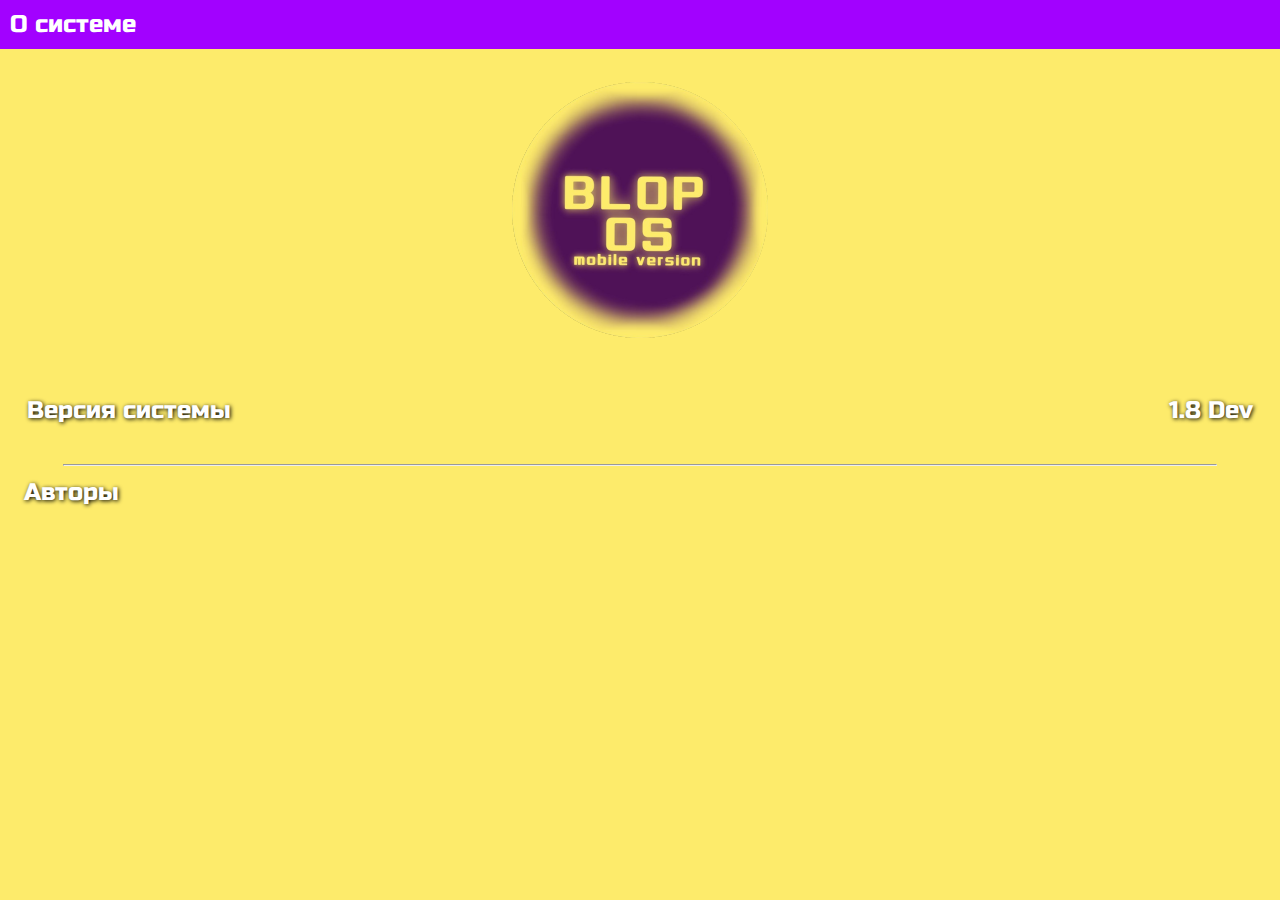
==== about.html @ fbecc832 "Add files via upload" ====
<!DOCTYPE html>
<html>
    <head>
        <title>About</title>
        <meta charset="utf-8">
        <meta name="viewport" content="width=device-width, initial-scale=1">
        <link rel="stylesheet" href="css/settings.css">
        <link href="https://fonts.googleapis.com/css2?family=Russo+One&display=swap" rel="stylesheet">
    </head>
    <body>
        <div class="footer">
            О системе
        </div><br><br>
        <p class="logo"><img src="img/interface/logo.png"></p>
        <table width="100%">
            <tr>
                <td><p align="left" >Версия системы</p></td>
                <td><p align="right">1.8 Dev</p></td>
            </tr>
        </table>
        <hr width="90%" align="center">
        <a href="autors.html">Авторы</a><br>
    </body>
</html>
---- css/settings.css ----
* {
    color: white;
    font-family: 'Russo One', sans-serif;
    text-decoration: none;
    font-size: 24px;
}

@media (prefers-color-scheme: light) {
    body {
        background-color: #FDEB6B;
        background-size: 100%;
        margin: 0px;
    }
}

@media (prefers-color-scheme: dark) {
    body {
        background-color: #A59647;
        background-size: 100%;
        margin: 0px;
    }
}

@media (prefers-color-scheme: light) {
    .footer {
        font-size: 24px;
        position: fixed; /* Фиксированное положение */
        left: 0; up: 0; /* Левый нижний угол */
        padding: 10px; /* Поля вокруг текста */
        background: #A201FF; /* Цвет фона */
        color: #fff; /* Цвет текста */
        width: 100%; /* Ширина слоя */
    }
}

@media (prefers-color-scheme: dark) {
    .footer {
        font-size: 24px;
        position: fixed; /* Фиксированное положение */
        left: 0; up: 0; /* Левый нижний угол */
        padding: 10px; /* Поля вокруг текста */
        background: #6901A5; /* Цвет фона */
        color: #fff; /* Цвет текста */
        width: 100%; /* Ширина слоя */
    }
}


a {
    margin: 24px;
    text-shadow: 1px 1px 4px black;
}

.logo {
    text-align: center;
}

p {
    margin: 24px;
    text-shadow: 1px 1px 4px black;
}

.punkt {
    margin-left: 24px;
    display: flex;
    align-items: center;
}

.block {
    margin: 8px;
}

@media (prefers-color-scheme: light) {
    .them {
        border: none;
        background-color: #FDEB6B;
    }
}

@media (prefers-color-scheme: dark) {
    .them {
        border: none;
        background-color: #A59647;
    }
}
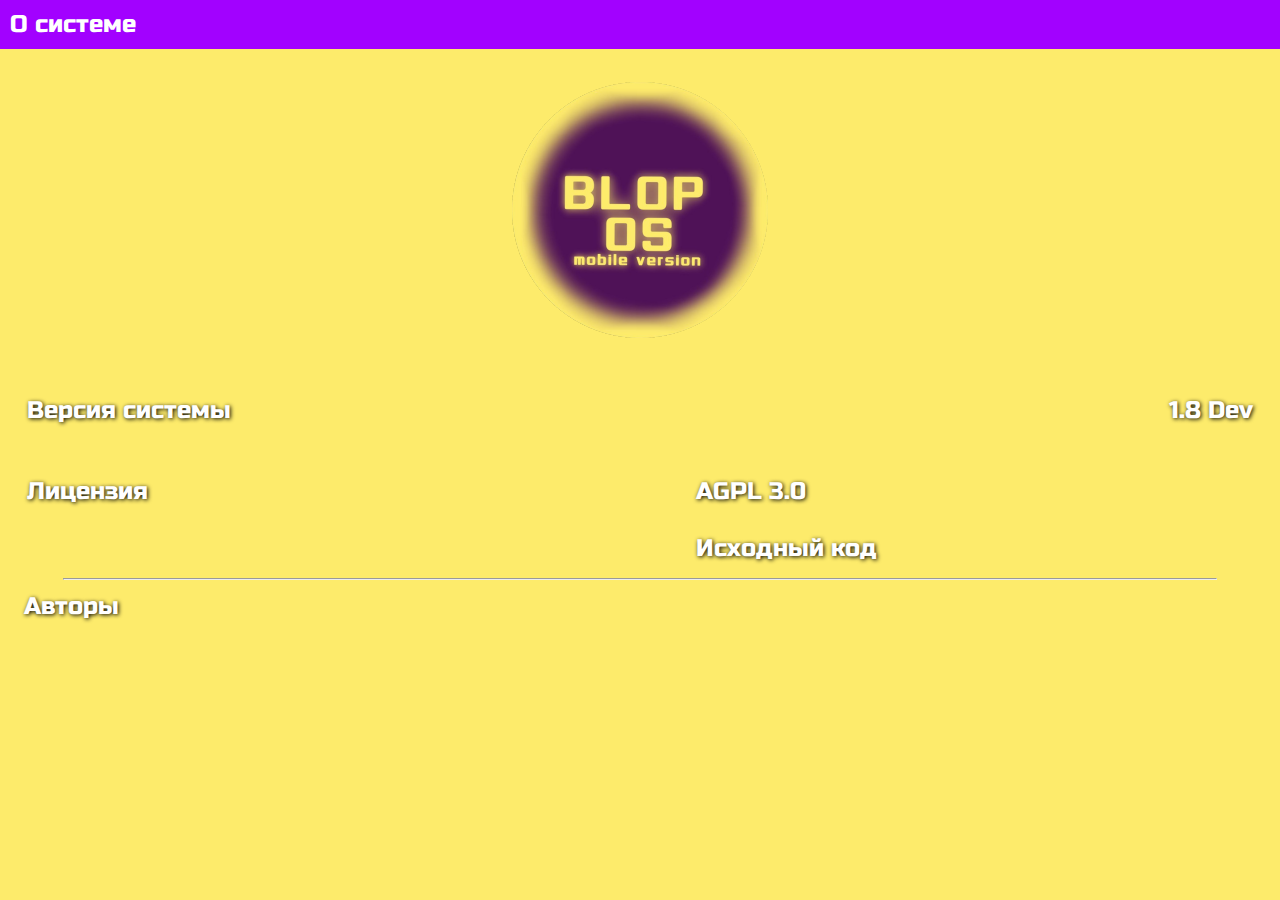
==== commit 0ecdea99: "Update about.html" ====
--- a/about.html
+++ b/about.html
@@ -17,6 +17,14 @@
                 <td><p align="left" >Версия системы</p></td>
                 <td><p align="right">1.8 Dev</p></td>
             </tr>
+            <tr>
+                <td><p align="left">Лицензия</p></td>
+                <td><a align="right" href="https://www.gnu.org/licenses/lgpl-2.1.ru.html">AGPL 3.0</a></td>
+            </tr>
+            <tr>
+                <td><p align="left"></p></td>
+                <td><a align="right" href="https://www.github.com/blopsoft/bloposmobile">Исходный код</a></td>
+            </tr>
         </table>
         <hr width="90%" align="center">
         <a href="autors.html">Авторы</a><br>
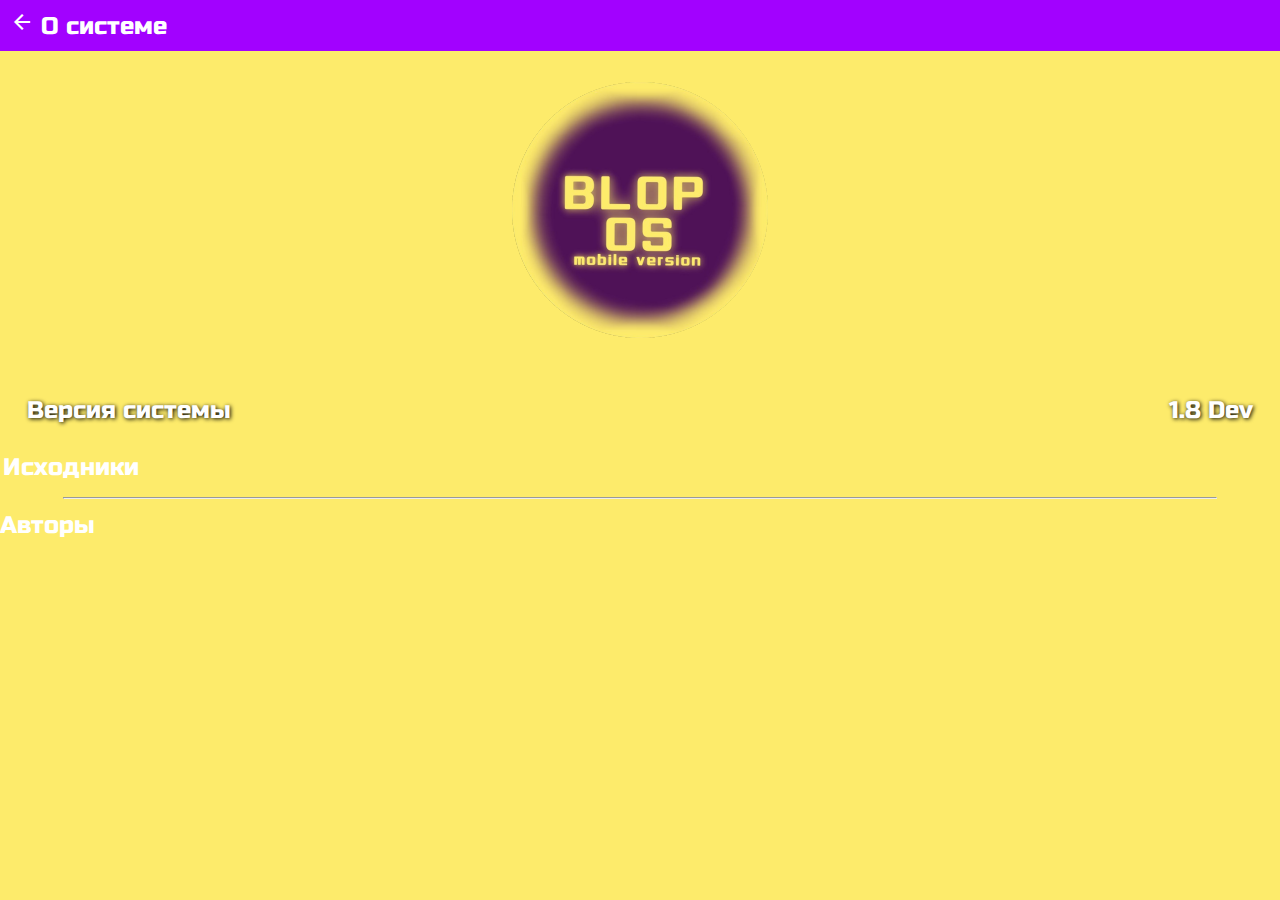
==== commit ce28653a: "Add files via upload" ====
--- a/about.html
+++ b/about.html
@@ -6,9 +6,11 @@
         <meta name="viewport" content="width=device-width, initial-scale=1">
         <link rel="stylesheet" href="css/settings.css">
         <link href="https://fonts.googleapis.com/css2?family=Russo+One&display=swap" rel="stylesheet">
+        <link rel="stylesheet" href="https://fonts.googleapis.com/css2?family=Material+Symbols+Outlined:opsz,wght,FILL,GRAD@48,400,0,0" />
     </head>
     <body>
         <div class="footer">
+            <a href="settings.html"><span class="material-symbols-outlined">arrow_back</span></a>
             О системе
         </div><br><br>
         <p class="logo"><img src="img/interface/logo.png"></p>
@@ -17,16 +19,15 @@
                 <td><p align="left" >Версия системы</p></td>
                 <td><p align="right">1.8 Dev</p></td>
             </tr>
+
             <tr>
-                <td><p align="left">Лицензия</p></td>
-                <td><a align="right" href="https://www.gnu.org/licenses/lgpl-2.1.ru.html">AGPL 3.0</a></td>
-            </tr>
-            <tr>
-                <td><p align="left"></p></td>
-                <td><a align="right" href="https://www.github.com/blopsoft/bloposmobile">Исходный код</a></td>
+
+                <td><a align="left" href="https://www.github.com/blopsoft/bloposmobile">Исходники</a></td>
             </tr>
         </table>
         <hr width="90%" align="center">
         <a href="autors.html">Авторы</a><br>
+        <br>
+        <br>
     </body>
 </html>
--- a/css/settings.css
+++ b/css/settings.css
@@ -45,8 +45,7 @@
     }
 }
 
-
-a {
+.punkt a {
     margin: 24px;
     text-shadow: 1px 1px 4px black;
 }
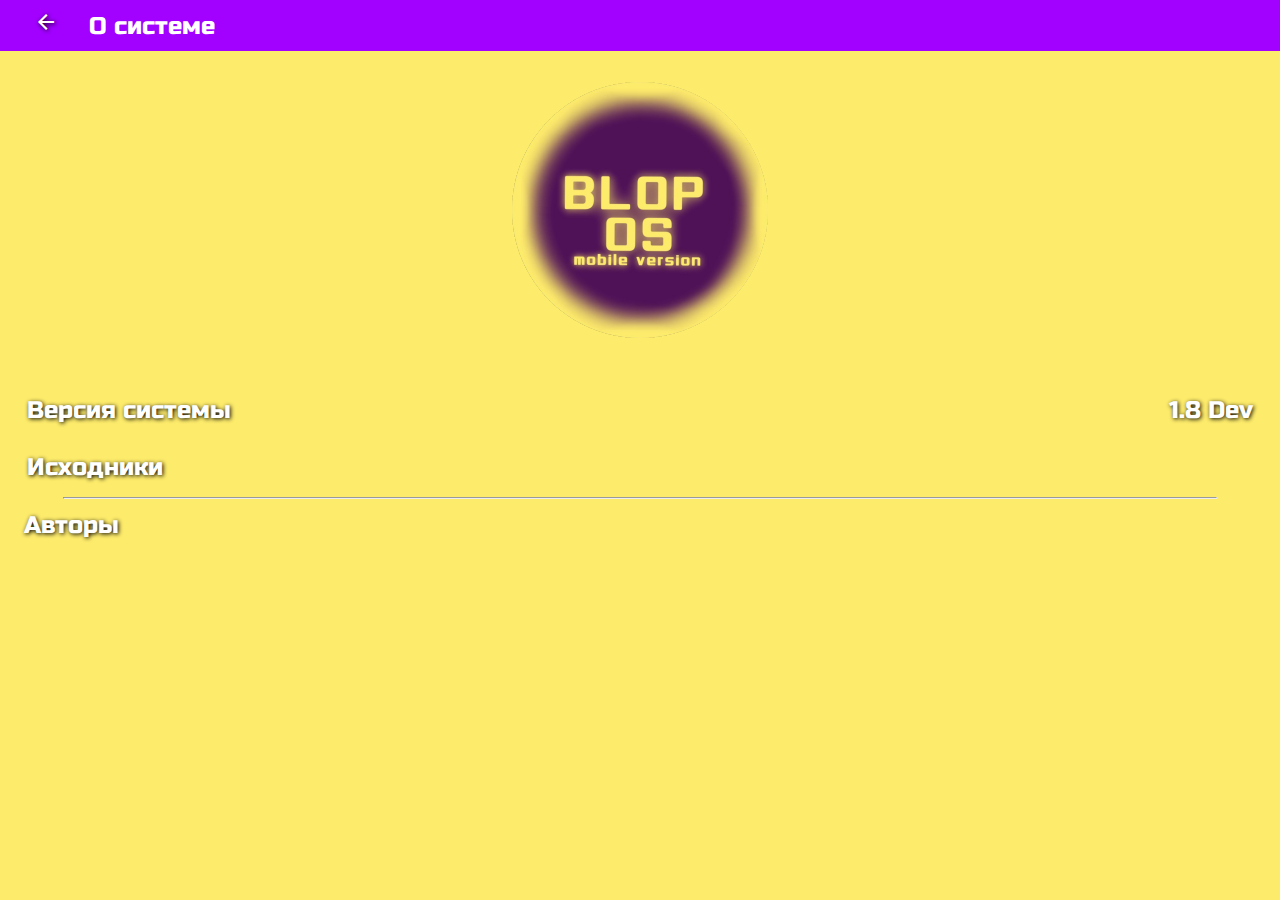
==== commit 0767cc39: "Add files via upload" ====
--- a/about.html
+++ b/about.html
@@ -19,9 +19,7 @@
                 <td><p align="left" >Версия системы</p></td>
                 <td><p align="right">1.8 Dev</p></td>
             </tr>
-
             <tr>
-
                 <td><a align="left" href="https://www.github.com/blopsoft/bloposmobile">Исходники</a></td>
             </tr>
         </table>
--- a/css/settings.css
+++ b/css/settings.css
@@ -54,7 +54,7 @@
     text-align: center;
 }
 
-p {
+p, a {
     margin: 24px;
     text-shadow: 1px 1px 4px black;
 }
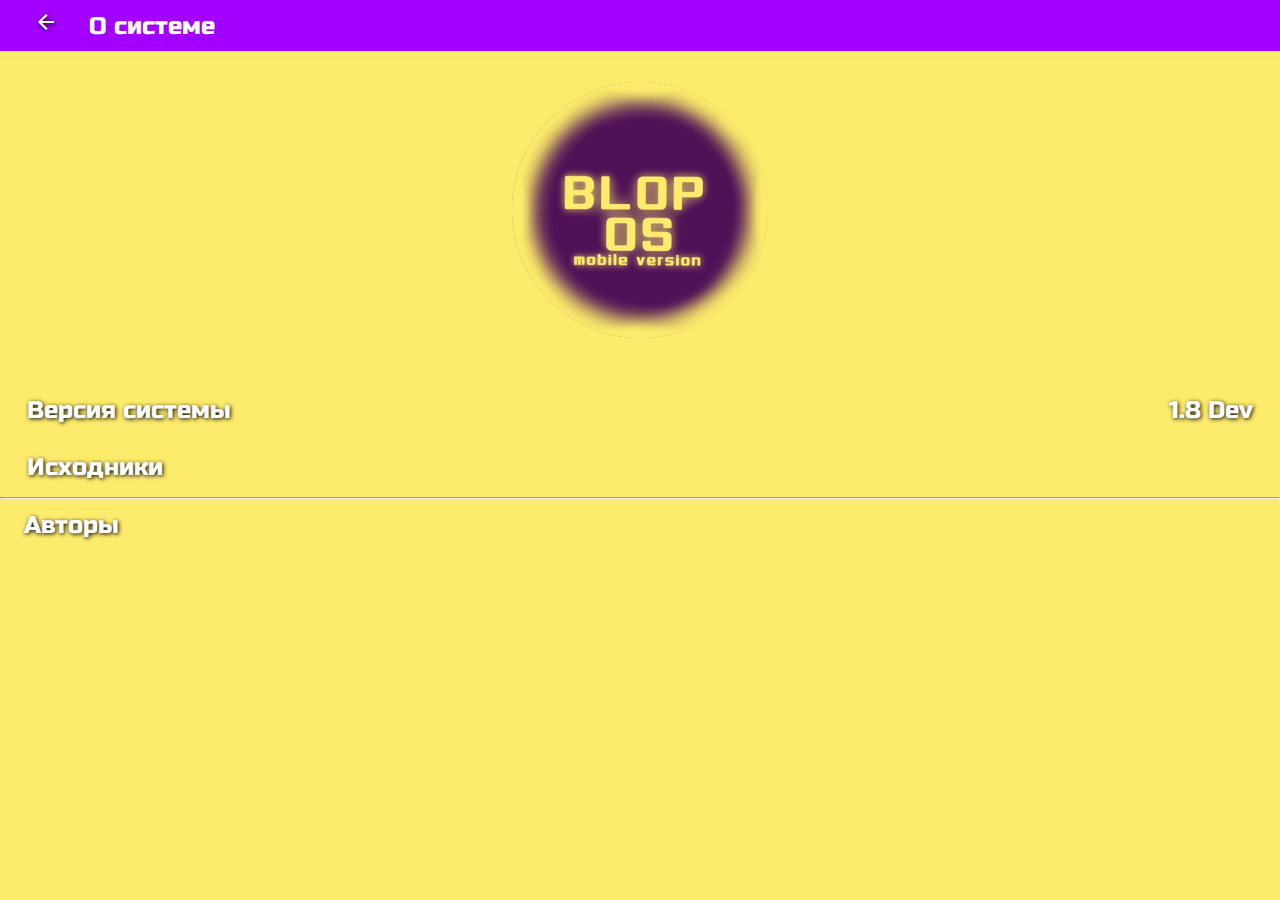
==== commit 7eb0ae76: "Add files via upload" ====
--- a/about.html
+++ b/about.html
@@ -20,11 +20,11 @@
                 <td><p align="right">1.8 Dev</p></td>
             </tr>
             <tr>
-                <td><a align="left" href="https://www.github.com/blopsoft/bloposmobile">Исходники</a></td>
+                <td><a class="aaa" align="left" href="https://www.github.com/blopsoft/bloposmobile">Исходники</a></td>
             </tr>
         </table>
-        <hr width="90%" align="center">
-        <a href="autors.html">Авторы</a><br>
+        <hr align="center">
+        <a class="aaa" href="autors.html">Авторы</a><br>
         <br>
         <br>
     </body>
--- a/css/settings.css
+++ b/css/settings.css
@@ -45,7 +45,7 @@
     }
 }
 
-.punkt a {
+.punkt, a {
     margin: 24px;
     text-shadow: 1px 1px 4px black;
 }
@@ -54,7 +54,7 @@
     text-align: center;
 }
 
-p, a {
+p {
     margin: 24px;
     text-shadow: 1px 1px 4px black;
 }
@@ -81,4 +81,4 @@
         border: none;
         background-color: #A59647;
     }
-}+}
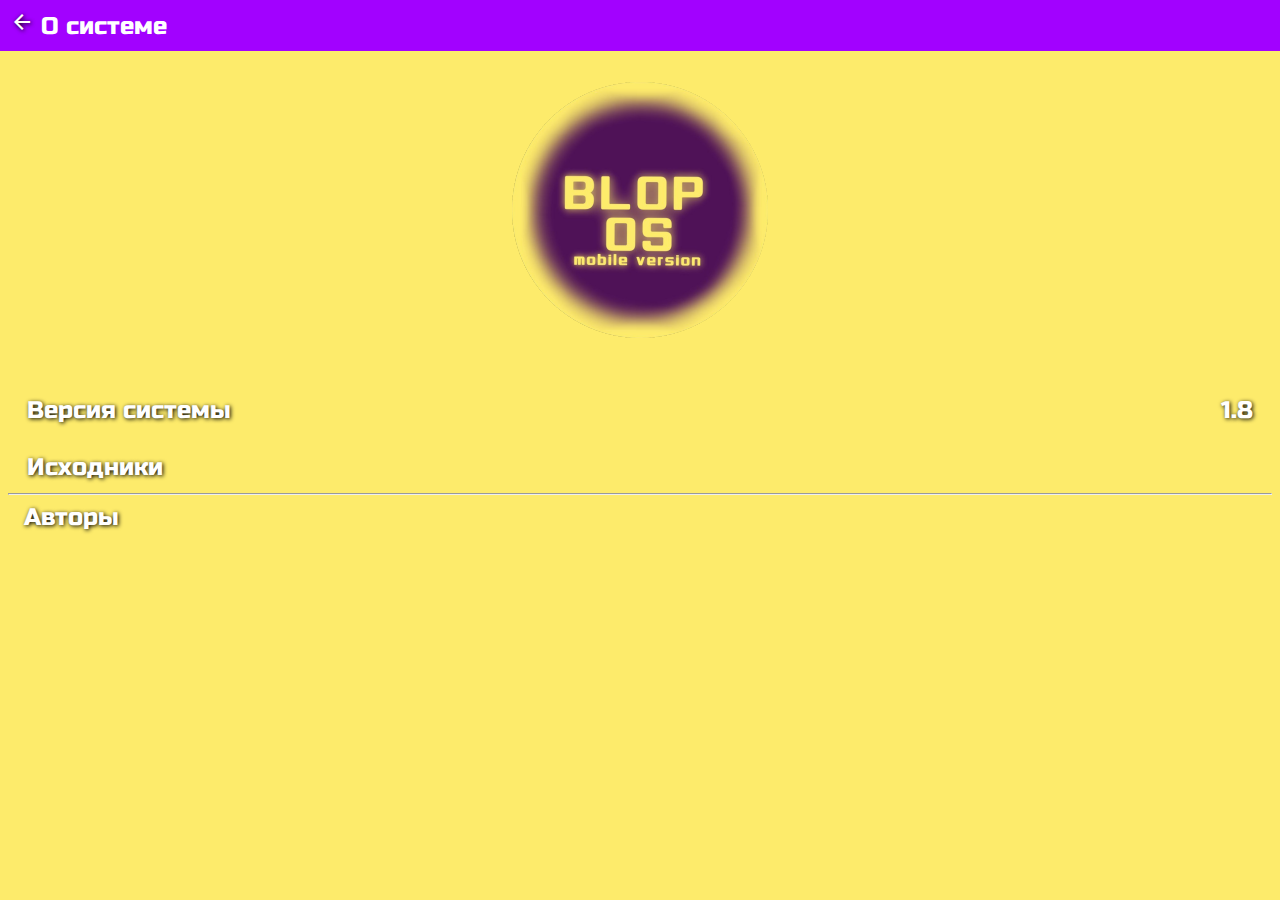
==== commit 23ced34a: "Add files via upload" ====
--- a/about.html
+++ b/about.html
@@ -5,6 +5,7 @@
         <meta charset="utf-8">
         <meta name="viewport" content="width=device-width, initial-scale=1">
         <link rel="stylesheet" href="css/settings.css">
+        <link rel="stylesheet" href="main.css">
         <link href="https://fonts.googleapis.com/css2?family=Russo+One&display=swap" rel="stylesheet">
         <link rel="stylesheet" href="https://fonts.googleapis.com/css2?family=Material+Symbols+Outlined:opsz,wght,FILL,GRAD@48,400,0,0" />
     </head>
@@ -17,7 +18,7 @@
         <table width="100%">
             <tr>
                 <td><p align="left" >Версия системы</p></td>
-                <td><p align="right">1.8 Dev</p></td>
+                <td><p align="right">1.8</p></td>
             </tr>
             <tr>
                 <td><a class="aaa" align="left" href="https://www.github.com/blopsoft/bloposmobile">Исходники</a></td>
--- a/css/settings.css
+++ b/css/settings.css
@@ -1,53 +1,10 @@
-* {
-    color: white;
-    font-family: 'Russo One', sans-serif;
-    text-decoration: none;
-    font-size: 24px;
+﻿.punkt a {
+    margin: 24px;
 }
 
-@media (prefers-color-scheme: light) {
-    body {
-        background-color: #FDEB6B;
-        background-size: 100%;
-        margin: 0px;
-    }
-}
+.aaa {
+    margin: 24px;
 
-@media (prefers-color-scheme: dark) {
-    body {
-        background-color: #A59647;
-        background-size: 100%;
-        margin: 0px;
-    }
-}
-
-@media (prefers-color-scheme: light) {
-    .footer {
-        font-size: 24px;
-        position: fixed; /* Фиксированное положение */
-        left: 0; up: 0; /* Левый нижний угол */
-        padding: 10px; /* Поля вокруг текста */
-        background: #A201FF; /* Цвет фона */
-        color: #fff; /* Цвет текста */
-        width: 100%; /* Ширина слоя */
-    }
-}
-
-@media (prefers-color-scheme: dark) {
-    .footer {
-        font-size: 24px;
-        position: fixed; /* Фиксированное положение */
-        left: 0; up: 0; /* Левый нижний угол */
-        padding: 10px; /* Поля вокруг текста */
-        background: #6901A5; /* Цвет фона */
-        color: #fff; /* Цвет текста */
-        width: 100%; /* Ширина слоя */
-    }
-}
-
-.punkt, a {
-    margin: 24px;
-    text-shadow: 1px 1px 4px black;
 }
 
 .logo {
@@ -56,7 +13,7 @@
 
 p {
     margin: 24px;
-    text-shadow: 1px 1px 4px black;
+
 }
 
 .punkt {
@@ -69,16 +26,6 @@
     margin: 8px;
 }
 
-@media (prefers-color-scheme: light) {
-    .them {
-        border: none;
-        background-color: #FDEB6B;
-    }
+hr {
+    margin: 8px;
 }
-
-@media (prefers-color-scheme: dark) {
-    .them {
-        border: none;
-        background-color: #A59647;
-    }
-}
--- a/main.css
+++ b/main.css
@@ -0,0 +1,93 @@
+* {
+    color: white;
+    font-family: 'Russo One', sans-serif;
+    text-decoration: none;
+    font-size: 24px;
+}
+
+@media (prefers-color-scheme: light) {
+    body {
+        background-color: #FDEB6B;
+        background-size: 100%;
+        margin: 0px;
+    }
+
+    .block {
+        padding: 8px;
+        background-color: #FDEB6B;
+    }
+
+    .footer {
+        font-size: 24px;
+        position: fixed;
+        left: 0;
+        padding: 10px;
+        background: #A201FF;
+        color: #fff;
+        width: 100%;
+        margin: 0;
+    }
+
+    .footer2 {
+        font-size: 24px;
+        position: fixed;
+        left: 0; bottom: 0;
+        padding: 10px;
+        background: #A201FF;
+        color: #fff;
+        width: 100%;
+    }
+}
+
+@media (prefers-color-scheme: dark) {
+    body {
+        background-color: #A59647;
+        background-size: 100%;
+        margin: 0px;
+    }
+
+    .block {
+        padding: 8px;
+        background-color: #A59647;
+    }
+
+    .footer {
+        font-size: 24px;
+        position: fixed;
+        left: 0;
+        padding: 10px;
+        background: #6901A5;
+        color: #fff;
+        width: 100%;
+        margin: 0;
+    }
+
+    .footer2 {
+        font-size: 24px;
+        position: fixed;
+        left: 0; bottom: 0;
+        padding: 10px;
+        background: #6901A5;
+        color: #fff;
+        width: 100%;
+    }
+}
+
+p, a {
+    text-shadow: 1px 1px 4px black;
+}
+
+.button {
+    border: none;
+    padding: 16px;
+    color: #E9AF09;
+	font-size: 24px;
+    background-color: #4F1257;
+	text-decoration: none;
+    transition: color 0.15s ease-in-out, background-color 0.15s ease-in-out;
+}
+
+.button:hover {
+    background-color: #E9AF09;
+    color: #4F1257;
+}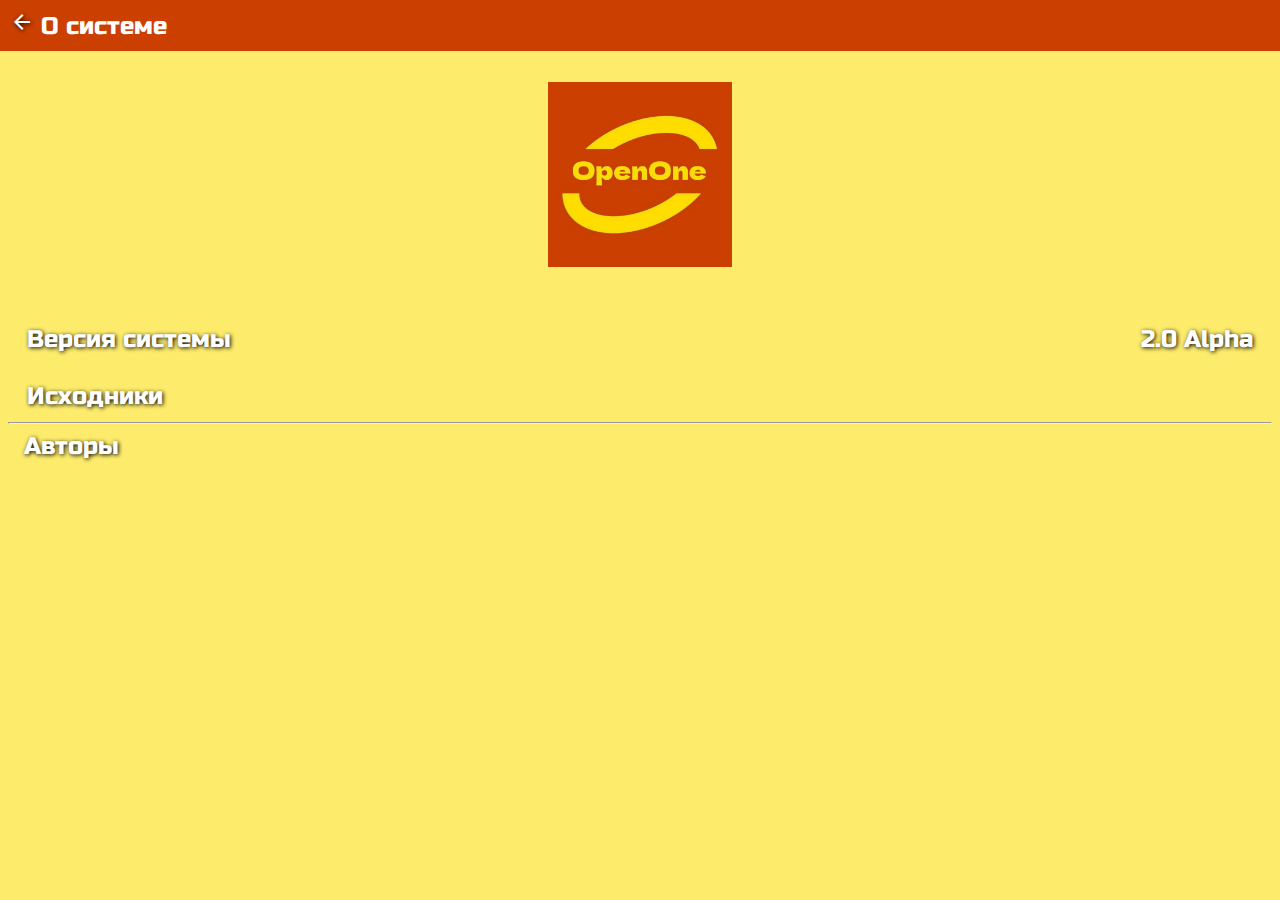
==== commit 88daa565: "OpenMobOS 2.0 Alpha 1" ====
--- a/about.html
+++ b/about.html
@@ -4,8 +4,9 @@
         <title>About</title>
         <meta charset="utf-8">
         <meta name="viewport" content="width=device-width, initial-scale=1">
-        <link rel="stylesheet" href="css/settings.css">
-        <link rel="stylesheet" href="main.css">
+        <link rel="stylesheet" type="text/css" href="css/settings.css">
+        <link rel="stylesheet" type="text/css" href="main.css">
+        <script src="js/settings.js"></script>
         <link href="https://fonts.googleapis.com/css2?family=Russo+One&display=swap" rel="stylesheet">
         <link rel="stylesheet" href="https://fonts.googleapis.com/css2?family=Material+Symbols+Outlined:opsz,wght,FILL,GRAD@48,400,0,0" />
     </head>
@@ -14,11 +15,11 @@
             <a href="settings.html"><span class="material-symbols-outlined">arrow_back</span></a>
             О системе
         </div><br><br>
-        <p class="logo"><img src="img/interface/logo.png"></p>
+        <p align="center"><img height="15%" width="15%"" src="img/interface/logo.png"></p>
         <table width="100%">
             <tr>
                 <td><p align="left" >Версия системы</p></td>
-                <td><p align="right">1.8</p></td>
+                <td><p onclick="devclicks()" align="right">2.0 Alpha</p></td>
             </tr>
             <tr>
                 <td><a class="aaa" align="left" href="https://www.github.com/blopsoft/bloposmobile">Исходники</a></td>
--- a/main.css
+++ b/main.css
@@ -5,7 +5,41 @@
     font-size: 24px;
 }
 
-@media (prefers-color-scheme: light) {
+body {
+    background-color: #FDEB6B;
+    background-size: 100%;
+    margin: 0px;
+}
+
+.block {
+    display: block;
+    padding: 8px;
+    background-color: #FDEB6B;
+}
+
+.footer {
+    font-size: 24px;
+    position: fixed;
+    left: 0;
+    padding: 10px;
+    background: #cb3f01;
+    color: #fff;
+    width: 100%;
+    margin: 0;
+}
+
+.footer2 {
+    display: block;
+    font-size: 24px;
+    position: fixed;
+    left: 0; bottom: 0;
+    padding: 10px;
+    background: #cb3f01;
+    color: #fff;
+    width: 100%;
+}
+
+@media (prefers-color-scheme: dark) {
     body {
         background-color: #FDEB6B;
         background-size: 100%;
@@ -13,6 +47,7 @@
     }
 
     .block {
+        display: block;
         padding: 8px;
         background-color: #FDEB6B;
     }
@@ -22,52 +57,19 @@
         position: fixed;
         left: 0;
         padding: 10px;
-        background: #A201FF;
+        background: #cb3f01;
         color: #fff;
         width: 100%;
         margin: 0;
     }
 
     .footer2 {
+        display: block;
         font-size: 24px;
         position: fixed;
         left: 0; bottom: 0;
         padding: 10px;
-        background: #A201FF;
-        color: #fff;
-        width: 100%;
-    }
-}
-
-@media (prefers-color-scheme: dark) {
-    body {
-        background-color: #A59647;
-        background-size: 100%;
-        margin: 0px;
-    }
-
-    .block {
-        padding: 8px;
-        background-color: #A59647;
-    }
-
-    .footer {
-        font-size: 24px;
-        position: fixed;
-        left: 0;
-        padding: 10px;
-        background: #6901A5;
-        color: #fff;
-        width: 100%;
-        margin: 0;
-    }
-
-    .footer2 {
-        font-size: 24px;
-        position: fixed;
-        left: 0; bottom: 0;
-        padding: 10px;
-        background: #6901A5;
+        background: #cb3f01;
         color: #fff;
         width: 100%;
     }
@@ -78,16 +80,17 @@
 }
 
 .button {
+    display: block;
     border: none;
     padding: 16px;
     color: #E9AF09;
 	font-size: 24px;
-    background-color: #4F1257;
+    background-color: #cb3f01;
 	text-decoration: none;
     transition: color 0.15s ease-in-out, background-color 0.15s ease-in-out;
 }
 
 .button:hover {
     background-color: #E9AF09;
-    color: #4F1257;
+    color: #cb3f01;
 }